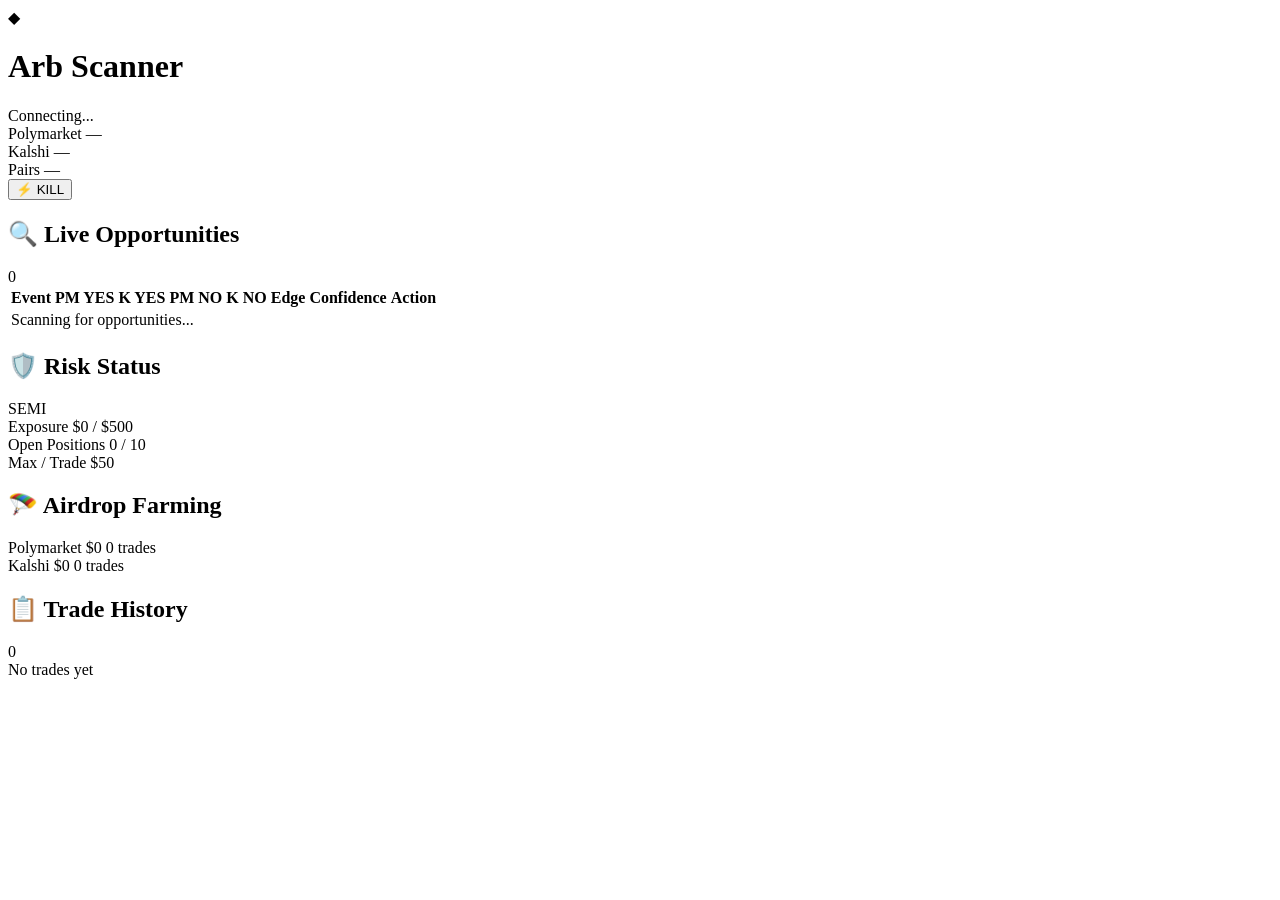
==== dashboard/index.html @ 16634b3e "second update" ====
<!DOCTYPE html>
<html lang="en">

<head>
  <meta charset="UTF-8" />
  <meta name="viewport" content="width=device-width, initial-scale=1.0" />
  <title>Arbitrage Dashboard — Polymarket ↔ Kalshi</title>
  <meta name="description"
    content="Real-time cross-platform prediction market arbitrage scanner and trade execution dashboard." />
  <link rel="preconnect" href="https://fonts.googleapis.com" />
  <link rel="preconnect" href="https://fonts.gstatic.com" crossorigin />
  <link
    href="https://fonts.googleapis.com/css2?family=Inter:wght@400;500;600;700;800&family=JetBrains+Mono:wght@400;500&display=swap"
    rel="stylesheet" />
  <link rel="stylesheet" href="/static/style.css?v=2" />
</head>

<body>
  <div id="app">
    <!-- Header -->
    <header class="header">
      <div class="header-left">
        <div class="logo">
          <span class="logo-icon">◆</span>
          <h1>Arb Scanner</h1>
        </div>
        <div class="connection-status" id="connection-status">
          <span class="status-dot"></span>
          <span class="status-text">Connecting...</span>
        </div>
      </div>
      <div class="header-right">
        <div class="stat-pill" id="pill-polymarket">
          <span class="pill-label">Polymarket</span>
          <span class="pill-value" id="pm-count">—</span>
        </div>
        <div class="stat-pill" id="pill-kalshi">
          <span class="pill-label">Kalshi</span>
          <span class="pill-value" id="k-count">—</span>
        </div>
        <div class="stat-pill" id="pill-pairs">
          <span class="pill-label">Pairs</span>
          <span class="pill-value" id="pairs-count">—</span>
        </div>
        <button class="kill-switch-btn" id="kill-switch-btn" title="Emergency Stop">
          ⚡ KILL
        </button>
      </div>
    </header>

    <!-- Main Content -->
    <main class="main-grid">
      <!-- Left Column: Opportunities -->
      <section class="card opportunities-card">
        <div class="card-header">
          <h2>🔍 Live Opportunities</h2>
          <span class="badge" id="opp-count">0</span>
        </div>
        <div class="opp-table-wrapper">
          <table class="opp-table" id="opp-table">
            <thead>
              <tr>
                <th>Event</th>
                <th>PM YES</th>
                <th>K YES</th>
                <th>PM NO</th>
                <th>K NO</th>
                <th>Edge</th>
                <th>Confidence</th>
                <th>Action</th>
              </tr>
            </thead>
            <tbody id="opp-tbody">
              <tr class="empty-row">
                <td colspan="8">Scanning for opportunities...</td>
              </tr>
            </tbody>
          </table>
        </div>
      </section>

      <!-- Right Column: Panels -->
      <aside class="side-panels">
        <!-- Risk Panel -->
        <div class="card risk-card">
          <div class="card-header">
            <h2>🛡️ Risk Status</h2>
            <span class="mode-badge" id="mode-badge">SEMI</span>
          </div>
          <div class="risk-metrics">
            <div class="metric">
              <span class="metric-label">Exposure</span>
              <span class="metric-value" id="exposure-value">$0 / $500</span>
              <div class="metric-bar">
                <div class="metric-bar-fill" id="exposure-bar" style="width: 0%"></div>
              </div>
            </div>
            <div class="metric">
              <span class="metric-label">Open Positions</span>
              <span class="metric-value" id="positions-value">0 / 10</span>
              <div class="metric-bar">
                <div class="metric-bar-fill" id="positions-bar" style="width: 0%"></div>
              </div>
            </div>
            <div class="metric">
              <span class="metric-label">Max / Trade</span>
              <span class="metric-value" id="max-trade-value">$50</span>
            </div>
          </div>
        </div>

        <!-- Volume / Airdrop Panel -->
        <div class="card volume-card">
          <div class="card-header">
            <h2>🪂 Airdrop Farming</h2>
          </div>
          <div class="volume-stats">
            <div class="volume-stat">
              <span class="volume-platform">Polymarket</span>
              <span class="volume-amount" id="pm-volume">$0</span>
              <span class="volume-trades" id="pm-trades">0 trades</span>
            </div>
            <div class="volume-stat">
              <span class="volume-platform">Kalshi</span>
              <span class="volume-amount" id="k-volume">$0</span>
              <span class="volume-trades" id="k-trades">0 trades</span>
            </div>
          </div>
        </div>

        <!-- Trade History -->
        <div class="card history-card">
          <div class="card-header">
            <h2>📋 Trade History</h2>
            <span class="badge" id="history-count">0</span>
          </div>
          <div class="history-list" id="history-list">
            <div class="empty-state">No trades yet</div>
          </div>
        </div>
      </aside>
    </main>

    <!-- Trade Confirmation Modal -->
    <div class="modal-overlay" id="trade-modal" style="display: none">
      <div class="modal">
        <div class="modal-header">
          <h3>Confirm Trade</h3>
          <button class="modal-close" id="modal-close">&times;</button>
        </div>
        <div class="modal-body" id="modal-body">
          <!-- Filled dynamically -->
        </div>
        <div class="modal-footer">
          <input type="number" class="size-input" id="trade-size-input" placeholder="Size ($)" />
          <button class="btn btn-cancel" id="modal-cancel">Cancel</button>
          <button class="btn btn-execute" id="modal-execute">⚡ Execute</button>
        </div>
      </div>
    </div>
  </div>

  <script type="module" src="/static/main.js?v=2"></script>
</body>

</html>
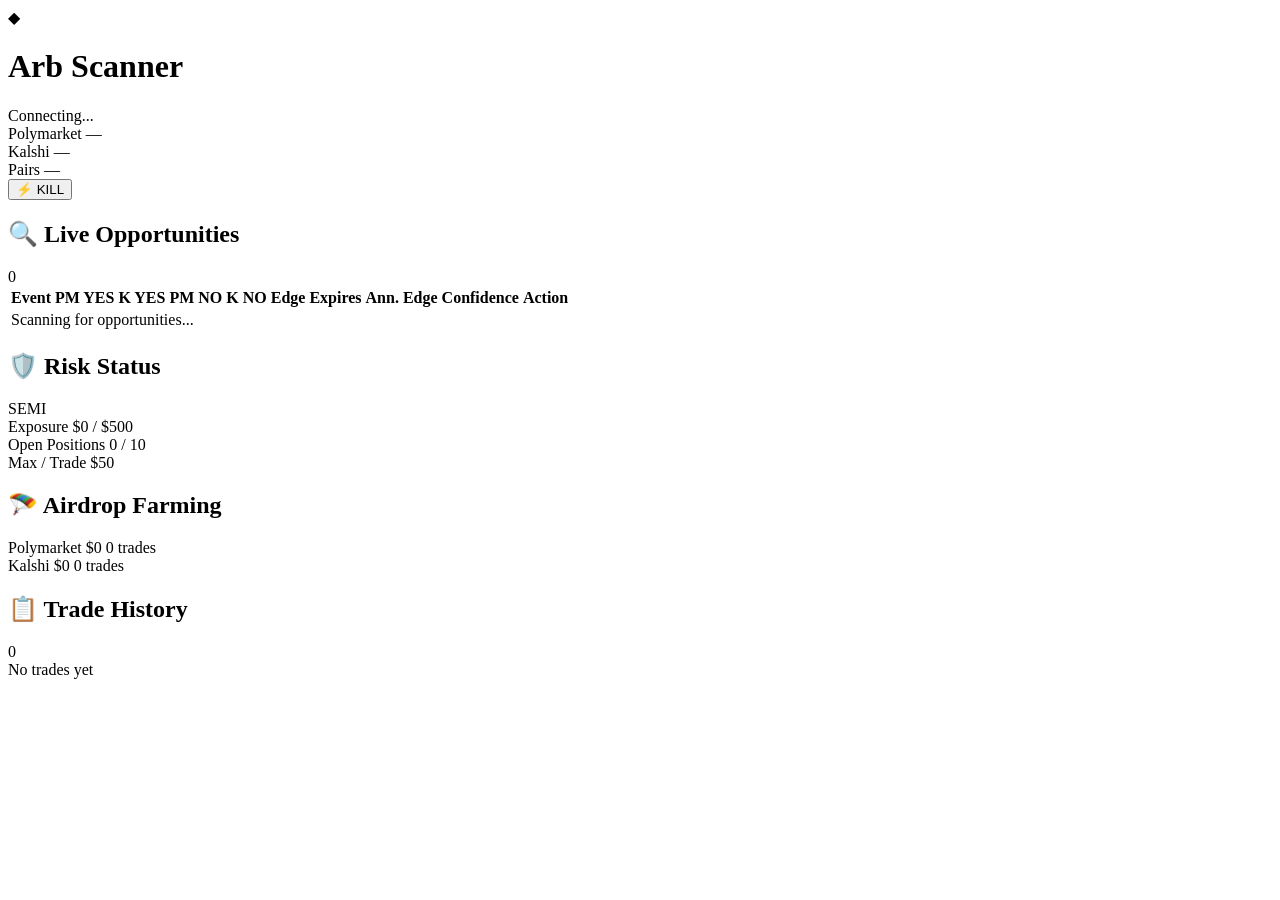
==== commit a3a8fa6b: "weather added" ====
--- a/dashboard/index.html
+++ b/dashboard/index.html
@@ -12,7 +12,7 @@
   <link
     href="https://fonts.googleapis.com/css2?family=Inter:wght@400;500;600;700;800&family=JetBrains+Mono:wght@400;500&display=swap"
     rel="stylesheet" />
-  <link rel="stylesheet" href="/static/style.css?v=2" />
+  <link rel="stylesheet" href="/static/style.css?v=3" />
 </head>
 
 <body>
@@ -66,13 +66,15 @@
                 <th>PM NO</th>
                 <th>K NO</th>
                 <th>Edge</th>
+                <th>Expires</th>
+                <th>Ann. Edge</th>
                 <th>Confidence</th>
                 <th>Action</th>
               </tr>
             </thead>
             <tbody id="opp-tbody">
               <tr class="empty-row">
-                <td colspan="8">Scanning for opportunities...</td>
+                <td colspan="10">Scanning for opportunities...</td>
               </tr>
             </tbody>
           </table>
@@ -160,7 +162,7 @@
     </div>
   </div>
 
-  <script type="module" src="/static/main.js?v=2"></script>
+  <script type="module" src="/static/main.js?v=3"></script>
 </body>
 
 </html>
